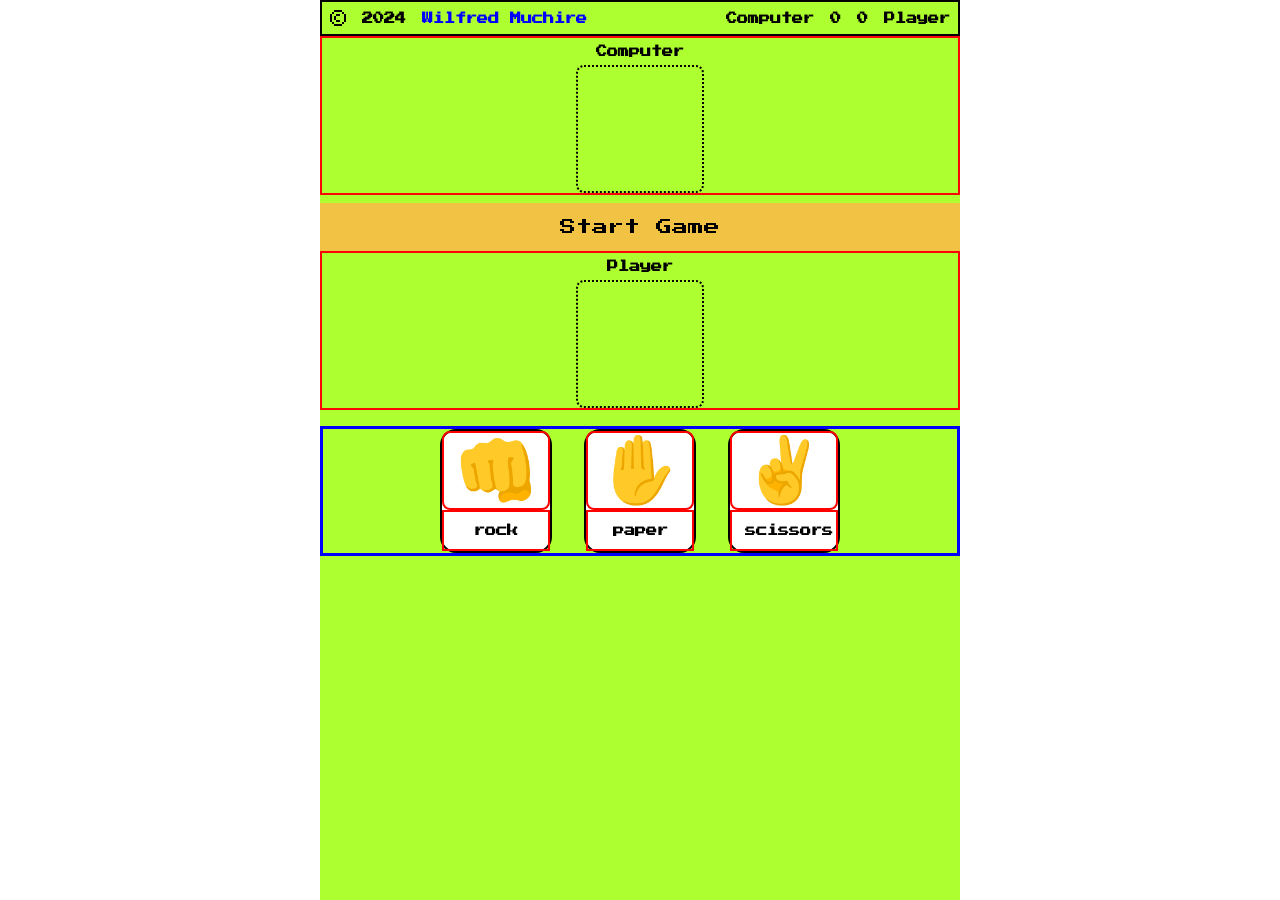
==== index.html @ 22c2e07d "adding relevant files to the repository" ====
<!doctype html>
<html lang="en">
  <head>
    <meta charset="UTF-8" />
    <link rel="icon" type="image/svg+xml" href="/vite.svg" />
    <meta name="viewport" content="width=device-width, initial-scale=1.0" />
    <title>Vite App</title>
    <link rel="stylesheet" href="style.css">
  </head>
  <body>
    <div class="parent">
      <header class="header">
        <div class="header_items">
          <div class="left">
            &copy;
            <h1>2024</h1>
            <h1 class="blue">Wilfred Muchire</h1>
          </div>
          <div class="left">
            <h1>Computer</h1>
            <h1 id="computerPoints">0</h1>
            <h1 id="playersPoints">0</h1>
            <h1>Player</h1>
          </div>
        </div>
      </header>
  
      <section class="computer">
        <div class="title">
          <h1>Computer</h1>
          <button id="currentComputerPlayer"></button>
        </div>
      </section>
  
      <section class="result" >
        <p id="results">Start Game</p>
      </section>
  
      <section class="computer">
        <div class="title">
          <h1>Player</h1>
          <button id="currentPlayer"></button>
        </div>
      </section>
  
      <section class="game_items">
        <div class="rock img" >
          <button  id="rock">👊</button>
          <h1 class="text">rock </h1>
        </div>
        <div class="paper img">
          <button id="paper">✋</button>
          <h1 class="text">paper</h1>
        </div>
        <div class="scissors img">
          <button id="scissors">✌</button>
          <h1 class="text">scissors</h1>
        </div>
      </section>
    </div>
    <script src="main.js"></script>
  </body>
</html>
---- style.css ----
@import url('https://fonts.googleapis.com/css2?family=Press+Start+2P');

*{
  margin: 0;
  padding: 0;
  box-sizing: border-box;
}
body {
  font-family:'Press Start 2p', system-ui, -apple-system, BlinkMacSystemFont, 'Segoe UI', Roboto, Oxygen, Ubuntu, Cantarell, 'Open Sans', 'Helvetica Neue', sans-serif;
}


.parent {
  padding-bottom: .5rem;
  margin: auto 25%;
  background-color:greenyellow;
  display: flex;
  height: auto;

  flex-direction: column;
}
.header .header_items {
  padding: .5rem;
  display: flex;
  width: 100%;
  flex-direction: row;
  justify-content: space-between;
  align-items: center;
  border:  2px solid black;
}
.blue {
  color: blue;
}
.header_items .left, .right{
  display: flex;
  flex-direction: row;
  gap: 1rem;
  align-items: center;
}

h1{
  text-align: center;
  font-size: .7rem;
}

/*################ COMPUTER SECTION ####################*/
.computer {
  display: flex;
  flex-direction: column;
  justify-content: center;
  align-items: center;
  text-align: center;
  border:  2px solid rgb(252, 5, 5);
}
.computer .title h1{
  padding: .5rem;
}

.computer .title button {
  height: 8rem;
  width: 8rem;
  border: dotted 2px black;
  background: transparent;
  font-size: 6rem;
}

/*########### Game items ##################3*/
.game_items{
  margin-top: 1rem;
  display: flex;
  flex-direction: row;
  justify-content: center;
  align-items: center;
  gap: 2rem;
  border:  3px solid rgb(0, 0, 255);
}

 button{
  font-size:3rem ;
  border: none;
  border-radius: .5rem;
  width: 100%;
  cursor: pointer;
  background: transparent;
  border: 2px solid red;
}
.text{
  border: 2px solid red;
}
.game_items .img {
  background-color: white;
  border-radius: 1rem;
  border:  2px solid black;
  width: 7rem;
  height: 7rem;
}

.result{
  text-align: center;
  padding: 1rem 0;
  margin-top: .5rem;
  background-color: rgb(242,194, 68);
}

.game_items h1{
  padding: .8rem;
  
}

/* ################## REsponsiveness section #############*/

@media screen and (max-width:550px) {
  .parent{
    margin: 0 0;
    min-height: 100vh;
  }
  .header_items {
    display: flex;
    flex-wrap: wrap;
    margin: .5rem 0;
    flex-direction: row;
    justify-content: space-around;
    align-items: center;
  }
  h1{
    font-size: .8rem;
  }
  .header_items .left{
    margin: .4rem 0;
    align-items: center;
    justify-content: center;
    text-align: center;
    border: 2px solid blue;
    width: 100%;
  }
  .game_items .img h1 {
    /* font-size: .5rem; */
    padding: 1rem 0;
  }
   .game_items .img button {
    font-size: 3rem;
    padding: 0 2rem;
    height: auto;
   }
}


@media screen and (min-width:551px) and (max-width: 700px) {
  .parent {
    margin: 0 0;
    min-height: 100vh;
  }
  h1{
    font-size: .7rem;
  }
  .header_items .left{
    align-items: center;
    justify-content: center;
    text-align: center;
    border: 2px solid blue;
    width: 100%;
  }
   .game_items .img button {
    font-size: 3rem;
    padding: 0 2rem;
    height: auto;
   }
}

@media screen and (min-width:701px) and (max-width:900px){
  .parent{
    margin:0  10%;
    height: 100vh;
  }
 
  .game_items .img {
    height: 8.5rem;
  } 

  h1{
    font-size: .7rem;
  }
  .header_items .left{
    margin: .3rem 0;
    align-items: center;
    justify-content: center;
    text-align: center;
    border: 2px solid blue;
    width: 100%;
  }
   .game_items .img button {
    font-size: 4rem;
    height: auto;
   }
}

@media screen and (min-width:901px) {
  .parent{
    height: 100vh;
    margin: 0 20%;
  }

  .img button {
    font-size: 4rem;
    height: auto;
   }
  .game_items {
    margin-top: 1rem;
  }
  .game_items .img {
    height: auto;
  }
}

@media screen and (min-width:1051px) {
  .parent{
    height: 100vh;
    margin: 0 25%;
  }
}

@media screen and (max-width:400px) {

  .game_items{
    display: flex;
    flex-direction: row;
    width: auto;
   gap: 1rem;
  
  }
  .parent {
    padding: 0;
    margin: 0;
  }
  .game_items .img{
    width: 6rem;
  }
  .game_items .img h1 {
    padding: 1rem 0;
  }
  .game_items .img button{
    font-size: 3rem;
  }
  h1 {
    font-size: .8rem;
  }
}
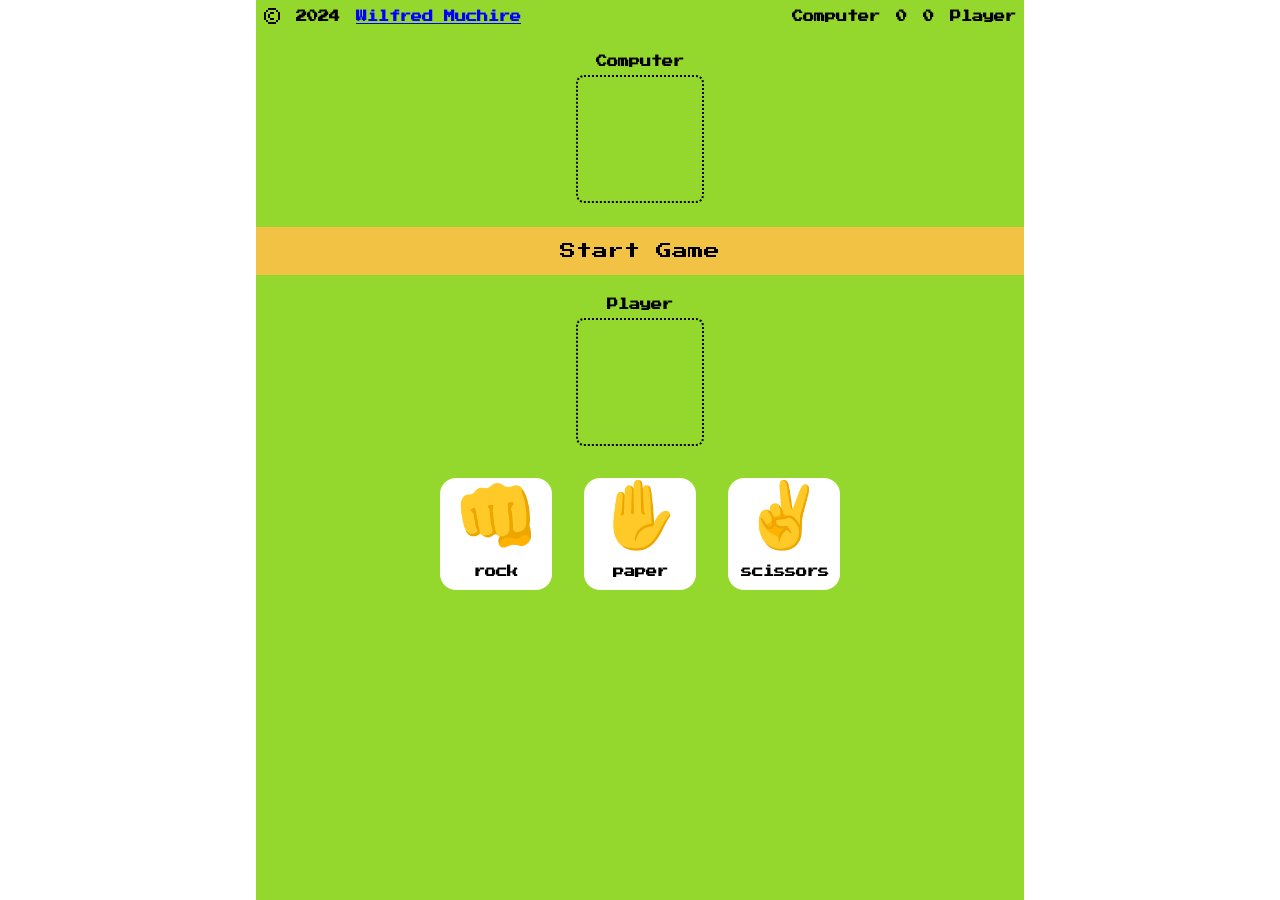
==== commit 523b45e6: "Adding an icon to the websited" ====
--- a/index.html
+++ b/index.html
@@ -2,7 +2,7 @@
 <html lang="en">
   <head>
     <meta charset="UTF-8" />
-    <link rel="icon" type="image/svg+xml" href="/vite.svg" />
+    <link rel="icon" type="image/svg+xml" href="./assets/icon.png" />
     <meta name="viewport" content="width=device-width, initial-scale=1.0" />
     <title>Vite App</title>
     <link rel="stylesheet" href="style.css">
--- a/style.css
+++ b/style.css
@@ -14,7 +14,7 @@
 .parent {
   padding-bottom: .5rem;
   margin: auto 25%;
-  background-color:greenyellow;
+  background-color:rgb(148, 216, 45);
   display: flex;
   height: auto;
 
@@ -27,10 +27,10 @@
   flex-direction: row;
   justify-content: space-between;
   align-items: center;
-  border:  2px solid black;
 }
 .blue {
   color: blue;
+  text-decoration: underline;
 }
 .header_items .left, .right{
   display: flex;
@@ -42,6 +42,7 @@
 h1{
   text-align: center;
   font-size: .7rem;
+  font-weight: 800;
 }
 
 /*################ COMPUTER SECTION ####################*/
@@ -51,7 +52,7 @@
   justify-content: center;
   align-items: center;
   text-align: center;
-  border:  2px solid rgb(252, 5, 5);
+  margin: 1rem 0;
 }
 .computer .title h1{
   padding: .5rem;
@@ -73,7 +74,6 @@
   justify-content: center;
   align-items: center;
   gap: 2rem;
-  border:  3px solid rgb(0, 0, 255);
 }
 
  button{
@@ -83,15 +83,11 @@
   width: 100%;
   cursor: pointer;
   background: transparent;
-  border: 2px solid red;
-}
-.text{
-  border: 2px solid red;
-}
+}
+
 .game_items .img {
   background-color: white;
   border-radius: 1rem;
-  border:  2px solid black;
   width: 7rem;
   height: 7rem;
 }
@@ -131,7 +127,6 @@
     align-items: center;
     justify-content: center;
     text-align: center;
-    border: 2px solid blue;
     width: 100%;
   }
   .game_items .img h1 {
@@ -158,7 +153,6 @@
     align-items: center;
     justify-content: center;
     text-align: center;
-    border: 2px solid blue;
     width: 100%;
   }
    .game_items .img button {
@@ -186,7 +180,6 @@
     align-items: center;
     justify-content: center;
     text-align: center;
-    border: 2px solid blue;
     width: 100%;
   }
    .game_items .img button {
@@ -208,39 +201,21 @@
   .game_items {
     margin-top: 1rem;
   }
+}
+
+
+@media screen and (max-width:400px) {
+
+  .game_items{
+   gap: 1rem;
+  }
+ 
+ 
+  .game_items {
+    margin-top :1rem;     
+  }
   .game_items .img {
-    height: auto;
-  }
-}
-
-@media screen and (min-width:1051px) {
-  .parent{
-    height: 100vh;
-    margin: 0 25%;
-  }
-}
-
-@media screen and (max-width:400px) {
-
-  .game_items{
-    display: flex;
-    flex-direction: row;
-    width: auto;
-   gap: 1rem;
-  
-  }
-  .parent {
-    padding: 0;
-    margin: 0;
-  }
-  .game_items .img{
-    width: 6rem;
-  }
-  .game_items .img h1 {
-    padding: 1rem 0;
-  }
-  .game_items .img button{
-    font-size: 3rem;
+    max-width: 30%;
   }
   h1 {
     font-size: .8rem;
